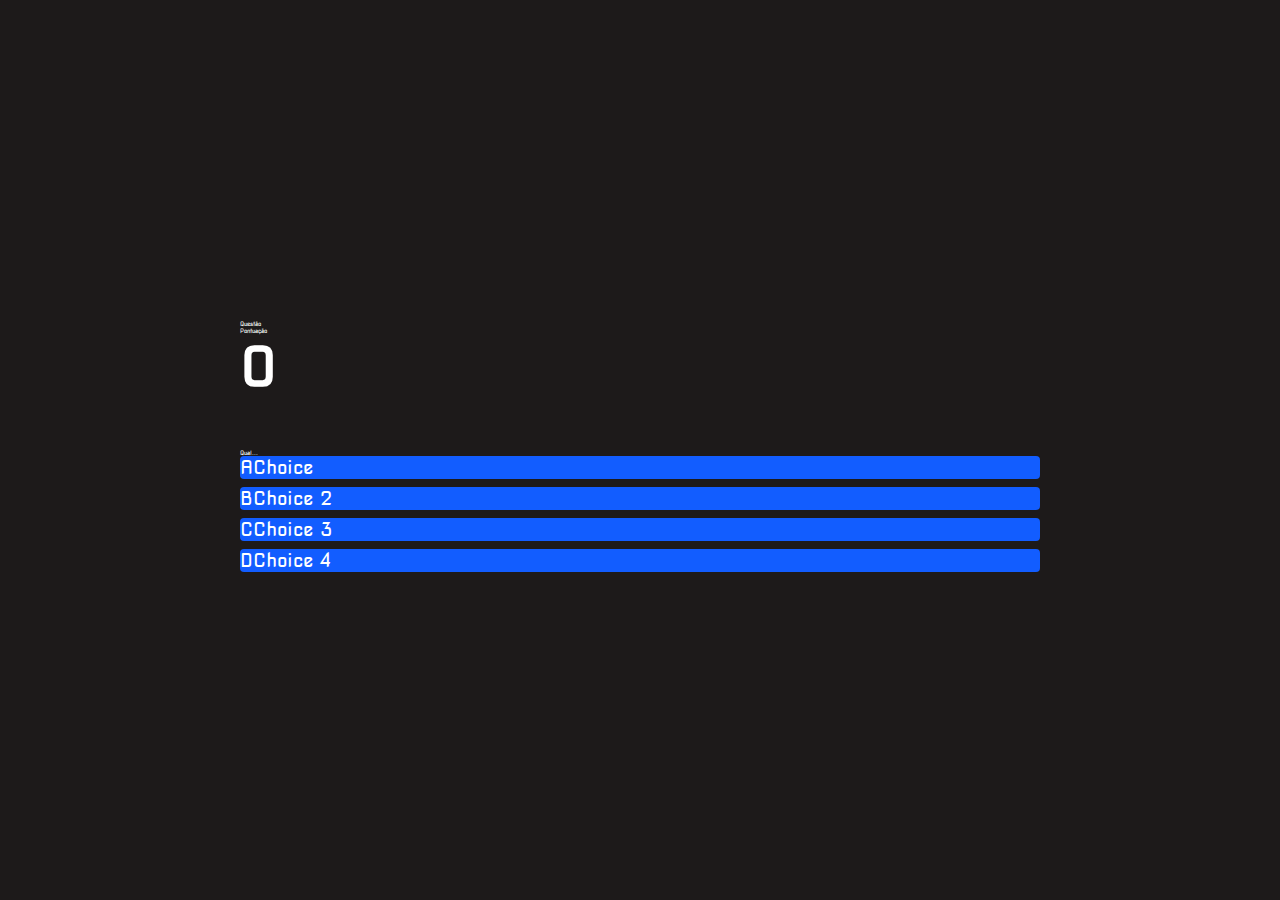
==== game.html @ 78f499ff "styles" ====
<!DOCTYPE html>
<html lang="en">
<head>
    <meta charset="UTF-8">
    <meta name="viewport" content="width=device-width, initial-scale=1.0">
    <title>Quiz Page</title>
    <link rel="stylesheet" href="game.css">
    <link rel="stylesheet" href="style.css">
</head>
<body>
    <div class="container">
        <div id="game" class="justify-center flex-column">
            <div id="hud">
                <div class="hud-item">
                    <p id="progressText" class="hud-prefix">
                        Questão
                    </p>
                    <div id="progressBar">
                        <div id="progressBarfull"></div>
                    </div>
                </div>
                <div class="hud-item">
                    <p class="hud-prefix">
                        Pontuação
                    </p>
                    <h1 class="hud-main-text" id="score">
                        0
                    </h1>
                </div>
            </div>
            <div id="Questão">Qual...</div>
            <div class="choice-container">
                <p class="choice-prefix">A</p>
                <p class="choice-text" data-number="1">Choice</p>
            </div>
            <div class="choice-container">
                <p class="choice-prefix">B</p>
                <p class="choice-text" data-number="2">Choice 2</p>
            </div>
            <div class="choice-container">
                <p class="choice-prefix">C</p>
                <p class="choice-text" data-number="3">Choice 3</p>
            </div>
            <div class="choice-container">
                <p class="choice-prefix">D</p>
                <p class="choice-text" data-number="4">Choice 4</p>
            </div>
        </div>
    </div>
    <script scr="game.js"></script>        
</body>
</html>
---- game.css ----
body {
    color: #fff;
}

.choice-container{
    display: flex;
    margin-bottom: 0.8rem;
    width: 100%;
    border-radius: 4px;
    background: rgb(18, 93, 255);
    font-size: 3rem;
    min-width: 80rem;
}

.choice-container:hover{
    cursor: pointer;
    box-shadow: 0 0.4rem 1.4rem 0 rgb(6, 103, 247, 0.5);
    transform: scale(1.02);
    transform: transform 100ms;
}
---- style.css ----
@import url('https://fonts.googleapis.com/css2?family=Nova+Square&display=swap');

:root {
    background-color: rgb(29, 26, 26);
}

* {
    box-sizing: border-box;
    margin: 0;
    padding: 0;
    font-size: 62.5%;
    font-family: 'Nova Square', cursive;   
}

h1{
    font-size: 5.4rem;
    color: #fff;
    margin-bottom: 5rem;
}

h2{
    font-size: 4.2rem;
    margin-bottom: 4rem;
}

.container {
    width: 100vw;
    height: 100vh;
    display: flex;
    justify-content: center;
    align-items: center;
    max-width: 80rem;
    margin: 0 auto;
    padding: 2rem;
}

.flex-colum{
    display: flex;
    flex-direction: column;
}

.flex-center{
    justify-content: center;
    align-items: center;
}

.justify-center{
    justify-content: center;
}

.text-center{
    text-align: center;
}

.hidden{
    display: none;
}

.bnt{
    font-size: 2.4rem;
    padding: 2rem 0;
    width: 30rem;
    text-align: center;
    margin-bottom: 1rem;
    text-decoration: none;
    color: rgb(28, 26, 26);
    background: linear-gradient(90deg, rgb(18, 92, 255) 0%, rgb(0, 10, 255) 100%);
    border-radius: 4px;
}

.bnt:hover{
    cursor: pointer;
    box-shadow: 0 0.4rem 1.4rem 0 rgb(0, 10, 255);
    transition: transform 150ms;
    transform: scale (1.03);
}

.bnt[disabled]:hover {
    cursor: not-allowed;
    box-shadow: none;
    transform: none;
}

#highscore-btn{
    background: linear-gradient(90deg, rgb(255, 247, 9) 0%, rgb(240, 221, 6) 100%);
}

#highscore-btn:hover{
    box-shadow:  0 0.4rem 1.4rem 0 rgba(255, 255, 0, 0.5);
}

.fa-crown{
    font-size: 2.5rem;
    margin-left: 1rem;
}
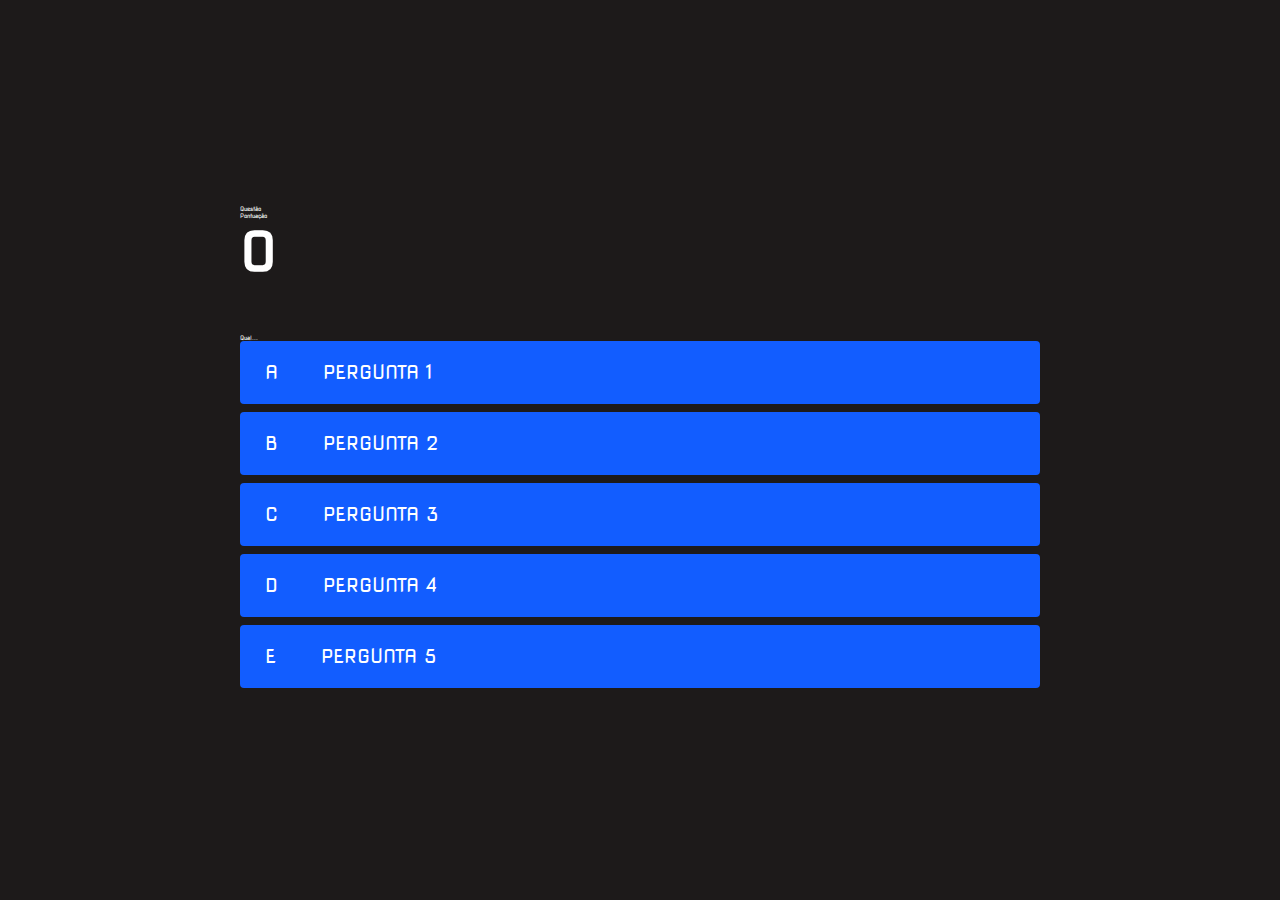
==== commit 87b28734: "styles change" ====
--- a/game.html
+++ b/game.html
@@ -3,7 +3,7 @@
 <head>
     <meta charset="UTF-8">
     <meta name="viewport" content="width=device-width, initial-scale=1.0">
-    <title>Quiz Page</title>
+    <title>Quiz para Hugo</title>
     <link rel="stylesheet" href="game.css">
     <link rel="stylesheet" href="style.css">
 </head>
@@ -31,19 +31,23 @@
             <div id="Questão">Qual...</div>
             <div class="choice-container">
                 <p class="choice-prefix">A</p>
-                <p class="choice-text" data-number="1">Choice</p>
+                <p class="choice-text" data-number="1">PERGUNTA 1</p>
             </div>
             <div class="choice-container">
                 <p class="choice-prefix">B</p>
-                <p class="choice-text" data-number="2">Choice 2</p>
+                <p class="choice-text" data-number="2">PERGUNTA 2</p>
             </div>
             <div class="choice-container">
                 <p class="choice-prefix">C</p>
-                <p class="choice-text" data-number="3">Choice 3</p>
+                <p class="choice-text" data-number="3">PERGUNTA 3</p>
             </div>
             <div class="choice-container">
                 <p class="choice-prefix">D</p>
-                <p class="choice-text" data-number="4">Choice 4</p>
+                <p class="choice-text" data-number="4">PERGUNTA 4</p>
+            </div>
+            <div class="choice-container">
+                <p class="choice-prefix">E</p>
+                <p class="choice-text" data-number="5">PERGUNTA 5</p>
             </div>
         </div>
     </div>
--- a/game.css
+++ b/game.css
@@ -18,3 +18,23 @@
     transform: scale(1.02);
     transform: transform 100ms;
 }
+
+.choice-prefix{
+    padding: 2rem 2.5rem;
+    color: white;
+}
+
+.choice-text {
+    padding: 2rem;
+    width: 100%;
+}
+
+.correct {
+    background: linear-gradient(32deg, rgba(11, 223, 36) 0%, rgb(41, 232 111)100%);
+}
+
+@media screen and (max-width: 768px){
+    .choice-container{
+        min-width: 48rem;
+    }
+}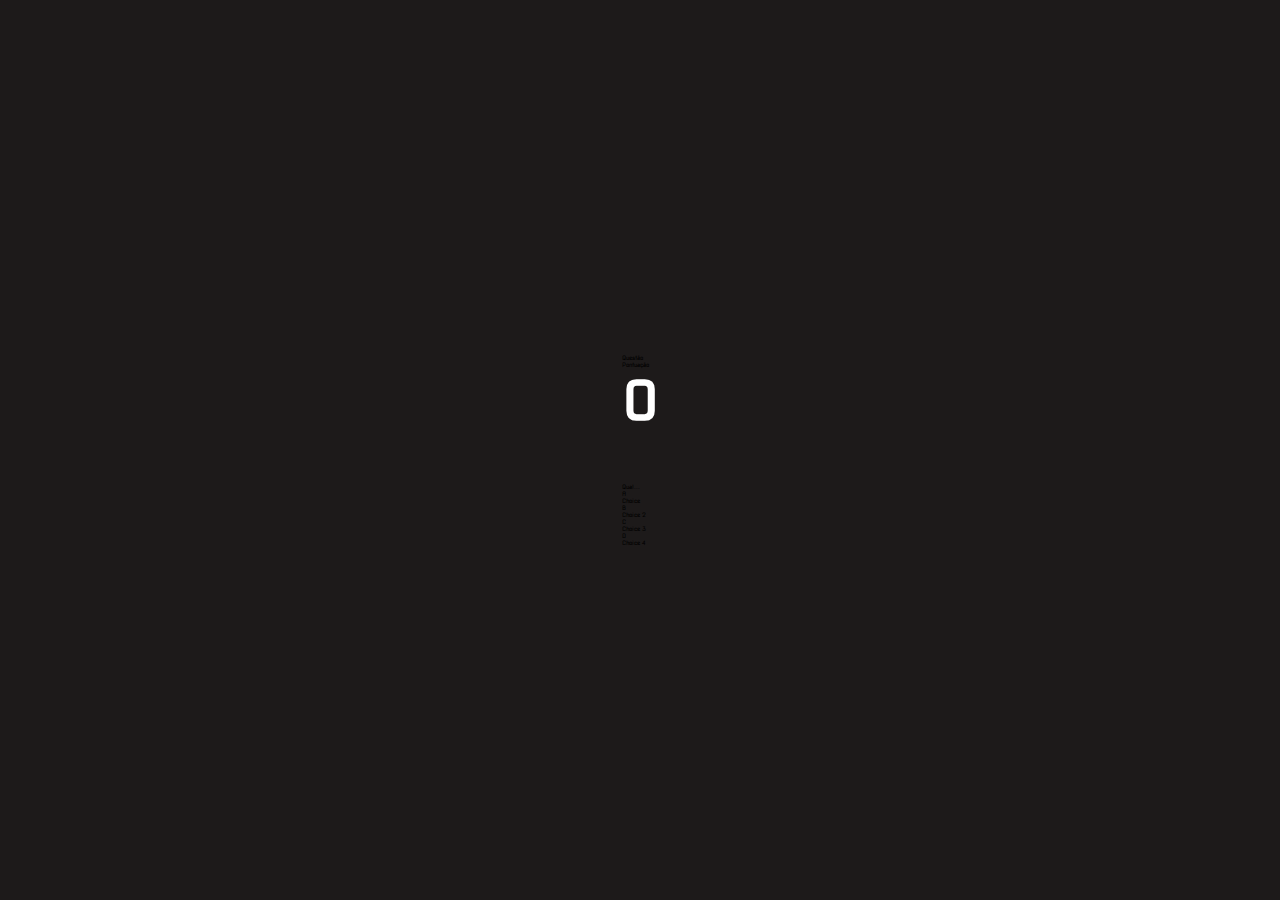
==== commit 8e86e6bf: "Add files via upload" ====
--- a/game.html
+++ b/game.html
@@ -1,56 +1,51 @@
-<!DOCTYPE html>
-<html lang="en">
-<head>
-    <meta charset="UTF-8">
-    <meta name="viewport" content="width=device-width, initial-scale=1.0">
-    <title>Quiz para Hugo</title>
-    <link rel="stylesheet" href="game.css">
-    <link rel="stylesheet" href="style.css">
-</head>
-<body>
-    <div class="container">
-        <div id="game" class="justify-center flex-column">
-            <div id="hud">
-                <div class="hud-item">
-                    <p id="progressText" class="hud-prefix">
-                        Questão
-                    </p>
-                    <div id="progressBar">
-                        <div id="progressBarfull"></div>
-                    </div>
-                </div>
-                <div class="hud-item">
-                    <p class="hud-prefix">
-                        Pontuação
-                    </p>
-                    <h1 class="hud-main-text" id="score">
-                        0
-                    </h1>
-                </div>
-            </div>
-            <div id="Questão">Qual...</div>
-            <div class="choice-container">
-                <p class="choice-prefix">A</p>
-                <p class="choice-text" data-number="1">PERGUNTA 1</p>
-            </div>
-            <div class="choice-container">
-                <p class="choice-prefix">B</p>
-                <p class="choice-text" data-number="2">PERGUNTA 2</p>
-            </div>
-            <div class="choice-container">
-                <p class="choice-prefix">C</p>
-                <p class="choice-text" data-number="3">PERGUNTA 3</p>
-            </div>
-            <div class="choice-container">
-                <p class="choice-prefix">D</p>
-                <p class="choice-text" data-number="4">PERGUNTA 4</p>
-            </div>
-            <div class="choice-container">
-                <p class="choice-prefix">E</p>
-                <p class="choice-text" data-number="5">PERGUNTA 5</p>
-            </div>
-        </div>
-    </div>
-    <script scr="game.js"></script>        
-</body>
+<!DOCTYPE html>
+<html lang="en">
+<head>
+    <meta charset="UTF-8">
+    <meta name="viewport" content="width=device-width, initial-scale=1.0">
+    <title>Quiz Page</title>
+    <link rel="stylesheet" href="game.css">
+    <link rel="stylesheet" href="style.css">
+</head>
+<body>
+    <div class="container">
+        <div id="game" class="justify-center flex-column">
+            <div id="hud">
+                <div class="hud-item">
+                    <p id="progressText" class="hud-prefix">
+                        Questão
+                    </p>
+                    <div id="progressBar">
+                        <div id="progressBarfull"></div>
+                    </div>
+                </div>
+                <div class="hud-item">
+                    <p class="hud-prefix">
+                        Pontuação
+                    </p>
+                    <h1 class="hud-main-text" id="score">
+                        0
+                    </h1>
+                </div>
+            </div>
+            <div id="Questão">Qual...</div>
+            <div class="choice-container">
+                <p class="choice-prefix">A</p>
+                <p class="choice-text" data-number="1">Choice</p>
+            </div>
+            <div class="choice-container">
+                <p class="choice-prefix">B</p>
+                <p class="choice-text" data-number="2">Choice 2</p>
+            </div>
+            <div class="choice-container">
+                <p class="choice-prefix">C</p>
+                <p class="choice-text" data-number="3">Choice 3</p>
+            </div>
+            <div class="choice-container">
+                <p class="choice-prefix">D</p>
+                <p class="choice-text" data-number="4">Choice 4</p>
+            </div>
+        </div>
+    </div>        
+</body>
 </html>--- a/style.css
+++ b/style.css
@@ -1,95 +1,95 @@
-@import url('https://fonts.googleapis.com/css2?family=Nova+Square&display=swap');
-
-:root {
-    background-color: rgb(29, 26, 26);
-}
-
-* {
-    box-sizing: border-box;
-    margin: 0;
-    padding: 0;
-    font-size: 62.5%;
-    font-family: 'Nova Square', cursive;   
-}
-
-h1{
-    font-size: 5.4rem;
-    color: #fff;
-    margin-bottom: 5rem;
-}
-
-h2{
-    font-size: 4.2rem;
-    margin-bottom: 4rem;
-}
-
-.container {
-    width: 100vw;
-    height: 100vh;
-    display: flex;
-    justify-content: center;
-    align-items: center;
-    max-width: 80rem;
-    margin: 0 auto;
-    padding: 2rem;
-}
-
-.flex-colum{
-    display: flex;
-    flex-direction: column;
-}
-
-.flex-center{
-    justify-content: center;
-    align-items: center;
-}
-
-.justify-center{
-    justify-content: center;
-}
-
-.text-center{
-    text-align: center;
-}
-
-.hidden{
-    display: none;
-}
-
-.bnt{
-    font-size: 2.4rem;
-    padding: 2rem 0;
-    width: 30rem;
-    text-align: center;
-    margin-bottom: 1rem;
-    text-decoration: none;
-    color: rgb(28, 26, 26);
-    background: linear-gradient(90deg, rgb(18, 92, 255) 0%, rgb(0, 10, 255) 100%);
-    border-radius: 4px;
-}
-
-.bnt:hover{
-    cursor: pointer;
-    box-shadow: 0 0.4rem 1.4rem 0 rgb(0, 10, 255);
-    transition: transform 150ms;
-    transform: scale (1.03);
-}
-
-.bnt[disabled]:hover {
-    cursor: not-allowed;
-    box-shadow: none;
-    transform: none;
-}
-
-#highscore-btn{
-    background: linear-gradient(90deg, rgb(255, 247, 9) 0%, rgb(240, 221, 6) 100%);
-}
-
-#highscore-btn:hover{
-    box-shadow:  0 0.4rem 1.4rem 0 rgba(255, 255, 0, 0.5);
-}
-
-.fa-crown{
-    font-size: 2.5rem;
-    margin-left: 1rem;
+@import url('https://fonts.googleapis.com/css2?family=Nova+Square&display=swap');
+
+:root {
+    background-color: rgb(29, 26, 26);
+}
+
+* {
+    box-sizing: border-box;
+    margin: 0;
+    padding: 0;
+    font-size: 62.5%;
+    font-family: 'Nova Square', cursive;   
+}
+
+h1{
+    font-size: 5.4rem;
+    color: #fff;
+    margin-bottom: 5rem;
+}
+
+h2{
+    font-size: 4.2rem;
+    margin-bottom: 4rem;
+}
+
+.container {
+    width: 100vw;
+    height: 100vh;
+    display: flex;
+    justify-content: center;
+    align-items: center;
+    max-width: 80rem;
+    margin: 0 auto;
+    padding: 2rem;
+}
+
+.flex-colum{
+    display: flex;
+    flex-direction: column;
+}
+
+.flex-center{
+    justify-content: center;
+    align-items: center;
+}
+
+.justify-center{
+    justify-content: center;
+}
+
+.text-center{
+    text-align: center;
+}
+
+.hidden{
+    display: none;
+}
+
+.bnt{
+    font-size: 2.4rem;
+    padding: 2rem 0;
+    width: 30rem;
+    text-align: center;
+    margin-bottom: 1rem;
+    text-decoration: none;
+    color: rgb(28, 26, 26);
+    background: linear-gradient(90deg, rgb(18, 92, 255) 0%, rgb(0, 10, 255) 100%);
+    border-radius: 4px;
+}
+
+.bnt:hover{
+    cursor: pointer;
+    box-shadow: 0 0.4rem 1.4rem 0 rgb(0, 10, 255);
+    transition: transform 150ms;
+    transform: scale (1.03);
+}
+
+.bnt[disabled]:hover {
+    cursor: not-allowed;
+    box-shadow: none;
+    transform: none;
+}
+
+#highscore-btn{
+    background: linear-gradient(90deg, rgb(255, 247, 9) 0%, rgb(240, 221, 6) 100%);
+}
+
+#highscore-btn:hover{
+    box-shadow:  0 0.4rem 1.4rem 0 rgba(255, 255, 0, 0.5);
+}
+
+.fa-crown{
+    font-size: 2.5rem;
+    margin-left: 1rem;
 }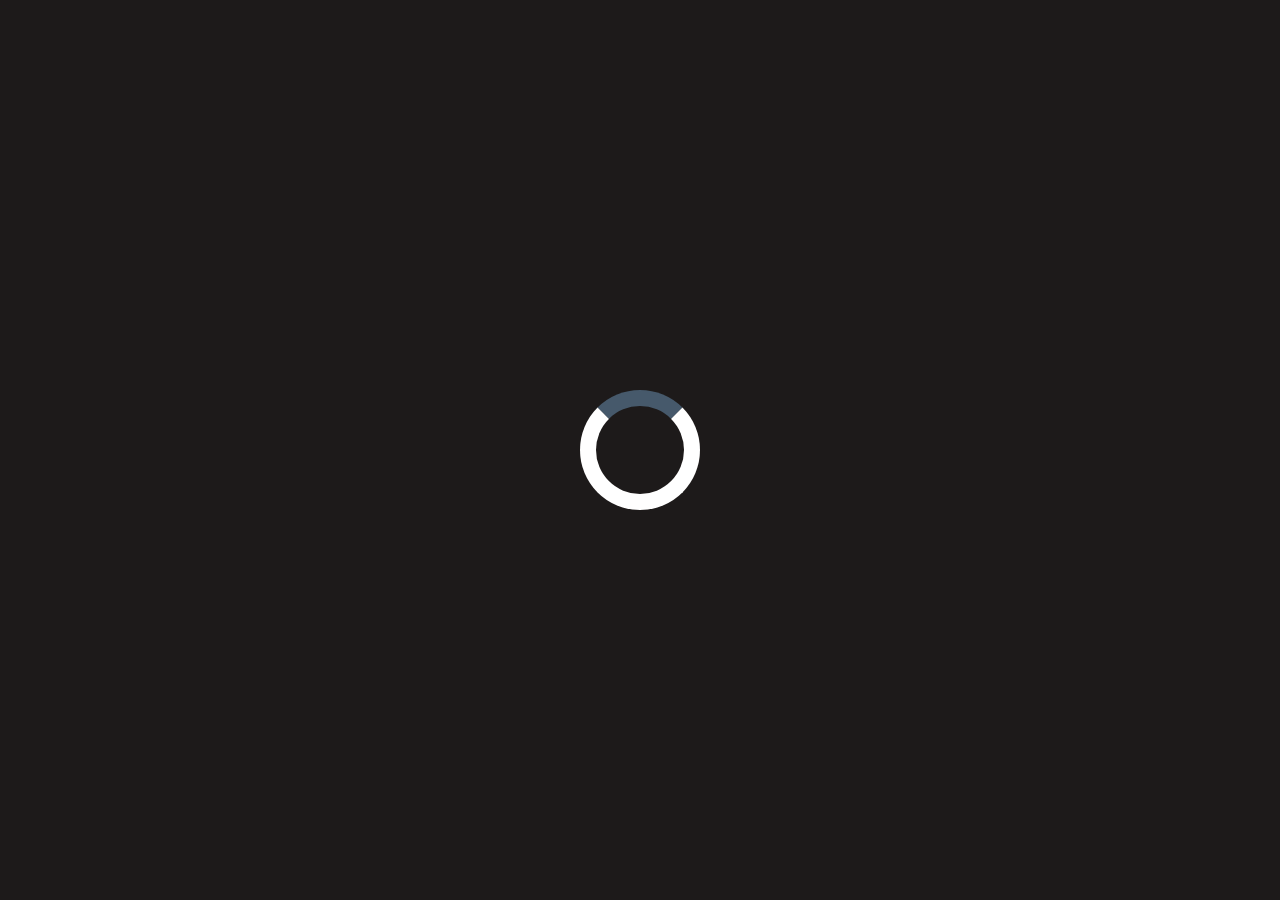
==== commit ad997699: "Add files via upload" ====
--- a/game.html
+++ b/game.html
@@ -1,25 +1,29 @@
 <!DOCTYPE html>
 <html lang="en">
+
 <head>
     <meta charset="UTF-8">
     <meta name="viewport" content="width=device-width, initial-scale=1.0">
-    <title>Quiz Page</title>
-    <link rel="stylesheet" href="game.css">
-    <link rel="stylesheet" href="style.css">
+    <link rel="stylesheet" href="css/app.css" />
+    <link rel="stylesheet" href="css/game.css" />
+    <title>Quiz para o Hugo</title>
 </head>
+
 <body>
     <div class="container">
-        <div id="game" class="justify-center flex-column">
+        <div id="loader"></div>
+        <div id="game" class="justify-center flex-column hidden">
             <div id="hud">
-                <div class="hud-item">
+                <div id="hud-item">
                     <p id="progressText" class="hud-prefix">
-                        Questão
+                        Quiz
                     </p>
                     <div id="progressBar">
-                        <div id="progressBarfull"></div>
+                        <div id="progressBarFull"></div>
                     </div>
+                    <!-- <h1 class="hud-main-text" id="questionCounter">  -->
                 </div>
-                <div class="hud-item">
+                <div id="hud-item">
                     <p class="hud-prefix">
                         Pontuação
                     </p>
@@ -28,24 +32,36 @@
                     </h1>
                 </div>
             </div>
-            <div id="Questão">Qual...</div>
+
+            <div id="hud-item">
+                <img src="img/example.jpg" width="200" height="200" class="image"/>
+            </div>
+
+            <h2 id="question" style="font-size: 30px;"></h2> <!--Qual é a respota dessa pergunta?-->
             <div class="choice-container">
                 <p class="choice-prefix">A</p>
-                <p class="choice-text" data-number="1">Choice</p>
+                <p class="choice-text" data-number="1"></p> <!--choice1-->
             </div>
             <div class="choice-container">
                 <p class="choice-prefix">B</p>
-                <p class="choice-text" data-number="2">Choice 2</p>
+                <p class="choice-text" data-number="2"></p>
             </div>
             <div class="choice-container">
                 <p class="choice-prefix">C</p>
-                <p class="choice-text" data-number="3">Choice 3</p>
+                <p class="choice-text" data-number="3"></p>
             </div>
             <div class="choice-container">
                 <p class="choice-prefix">D</p>
-                <p class="choice-text" data-number="4">Choice 4</p>
+                <p class="choice-text" data-number="4"></p>
+            </div>
+            <div class="choice-container">
+                <p class="choice-prefix">E</p>
+                <p class="choice-text" data-number="4"></p>
             </div>
         </div>
-    </div>        
+    </div>
+
+    <script src="js/game.js"></script>
 </body>
+
 </html>--- a/css/app.css
+++ b/css/app.css
@@ -0,0 +1,97 @@
+@import url('https://fonts.googleapis.com/css2?family=Nova+Square&display=swap');
+
+:root {
+    background-color: rgb(29, 26, 26);
+}
+
+* {
+    box-sizing: border-box;
+    margin: 0;
+    padding: 0;
+    font-size: 62.5%;
+    font-family: 'Nova Square', cursive;
+    color: #ffffff;
+}
+
+h1 {
+    font-size: 5.4rem;
+    color: #ffffff;
+    margin-bottom: 5rem;
+}
+
+h2 {
+    font-size: 4.2rem;
+    margin-bottom: 4rem;
+}
+
+/*UTILITIES*/
+.container {
+    width: 100vw;
+    height: 100vh;
+    display: flex;
+    justify-content: center;
+    align-items: center;
+    max-width: 80rem;
+    margin: 0 auto;
+    padding: 2rem;
+}
+
+.flex-colum {
+    display: flex;
+    flex-direction: column;
+}
+
+.flex-center {
+    justify-content: center;
+    align-items: center;
+}
+
+.justify-center {
+    justify-content: center;
+}
+
+.text-center {
+    text-align: center;
+}
+
+.hidden {
+    display: none;
+}
+
+.bnt {
+    font-size: 2.4rem;
+    padding: 2rem 0;
+    width: 30rem;
+    text-align: center;
+    margin-bottom: 1rem;
+    text-decoration: none;
+    color: rgb(28, 26, 26);
+    background: linear-gradient(90deg, rgb(18, 92, 255) 0%, rgb(0, 10, 255) 100%);
+    border-radius: 4px;
+}
+
+.bnt:hover {
+    cursor: pointer;
+    box-shadow: 0 0.4rem 1.4rem 0 rgb(0, 10, 255);
+    transition: transform 150ms;
+    transform: scale (1.03);
+}
+
+.bnt[disabled]:hover {
+    cursor: not-allowed;
+    box-shadow: none;
+    transform: none;
+}
+
+#highscore-btn {
+    background: linear-gradient(90deg, rgb(255, 247, 9) 0%, rgb(240, 221, 6) 100%);
+}
+
+#highscore-btn:hover {
+    box-shadow: 0 0.4rem 1.4rem 0 rgba(255, 255, 0, 0.5);
+}
+
+.fa-crown {
+    font-size: 2.5rem;
+    margin-left: 1rem;
+}--- a/css/game.css
+++ b/css/game.css
@@ -0,0 +1,89 @@
+.choice-container {
+    display: flex;
+    margin-bottom: 0.5rem;
+    width: 100%;
+    font-size: 1.8rem;
+    border: 0.1rem solid rgba(0, 132, 247, 0.25);
+    background-color: rgb(59, 59, 59);
+}
+
+.choice-container:hover {
+    cursor: pointer;
+    box-shadow: 0 0.4rem 1.4rem 0 rgba(156, 204, 255, 0.5);
+    transform: translateY(-0.8rem);
+    transition: transform 150ms;
+}
+
+.choice-prefix {
+    padding: 1.5rem 2.5rem;
+    background-color: #46596b;
+    color: #ffffff;
+}
+
+.choice-text {
+    padding: 1.5rem;
+    width: 100%;
+}
+
+.correct {
+    background-color: #28a745;
+}
+
+.incorrect {
+    background-color: #dc3545;
+}
+
+#hud {
+    display: flex;
+    justify-content: space-between;
+}
+
+.hud-prefix {
+    text-align: center;
+    font-size: 2rem;
+}
+
+.hud-main-text {
+    text-align: center;
+}
+
+.image {
+    display: block;
+    margin: 0 auto;
+}
+
+/*BARRINHA DE PROGRESSO, CASO QUEIRA*/
+#progressBar {
+    width: 20rem;
+    height: 4rem;
+    border: 0.3rem solid #ffffff;
+    margin-top: 1.6rem;
+
+}
+
+#progressBarFull {
+    height: 3.4rem;
+    background-color: #1e90ff;
+    width: 0%;
+}
+
+
+/*TELA DE CARREGAMENTO INICIAL*/
+#loader {
+    border: 1.6rem solid white;
+    border-radius: 50%;
+    border-top: 1.6rem solid #46596b;
+    width: 12rem;
+    height: 12rem;
+    animation: spin 2s linear infinite;
+}
+
+@keyframes spin {
+    0% {
+        transform: rotate(0deg);
+    }
+
+    100% {
+        transform: rotate(360deg);
+    }
+}